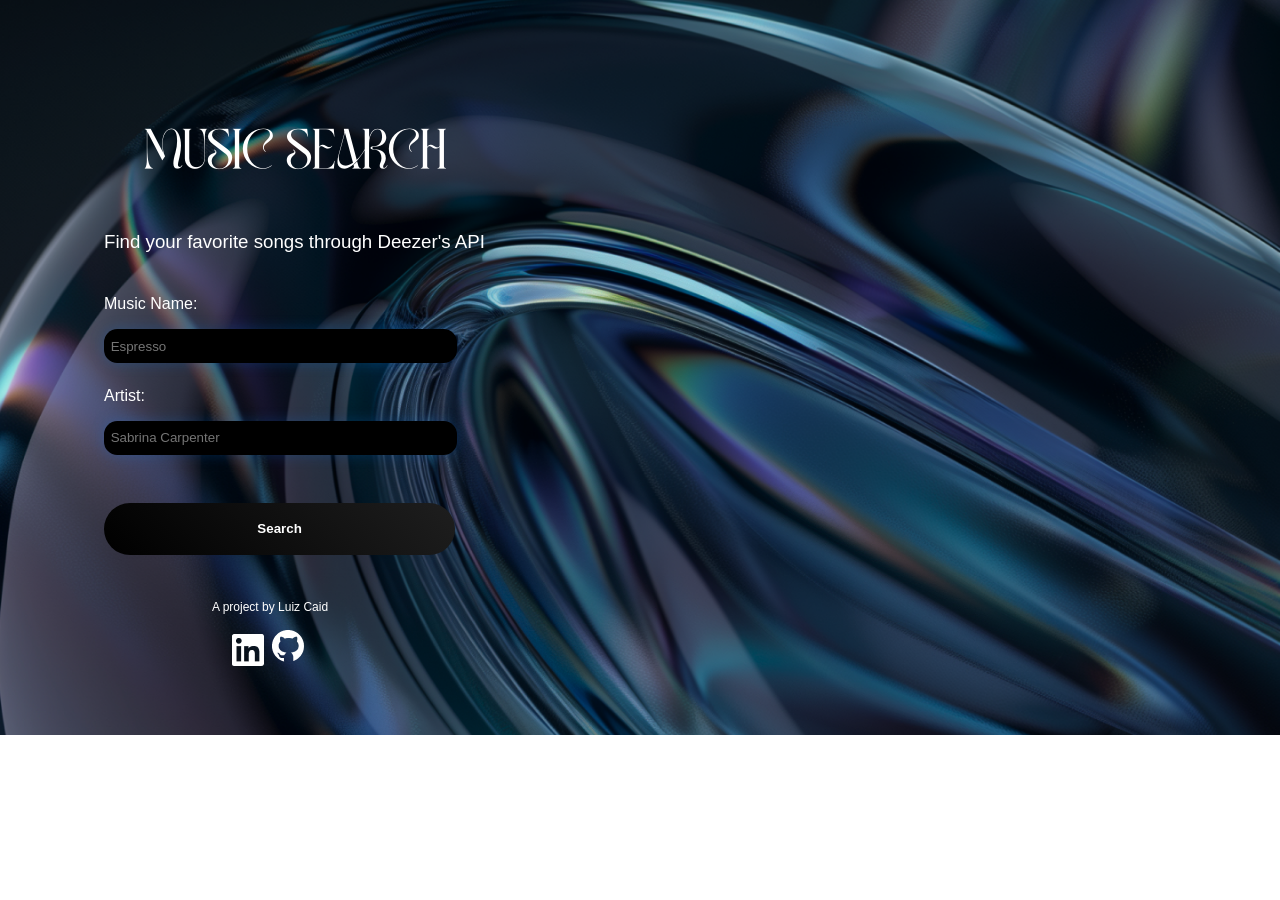
==== index.html @ 627d362f "index.html added" ====
<!DOCTYPE html>
<html lang="en">

<head>
    <meta charset="UTF-8">
    <meta name="viewport" content="width=device-width, initial-scale=1.0">
    <title>Music Search</title>
    <link rel="stylesheet" href="style.css">
    <link rel="stylesheet" href="observe.css">
</head>

<body>
    <main>
        <section class="search">
            <div class="rec">
                <h1 id="titulo">Music Search</h1>
                <h3>Find your favorite songs through Deezer's API</h3>
            </div>
            <div class="rec">
                <p>Music Name:</p>
                <input class="filtros" name="title" id="title" type="text" placeholder="Espresso">
            </div>
            <div class="rec">
                <p>Artist:</p>
                <input class="filtros" name="artist" id="artist" type="text" placeholder="Sabrina Carpenter">
            </div>
            <button id="pesquisa">Search</button>
            <div id="credits">
                <p>A project by Luiz Caid</p>
                <a href="https://www.linkedin.com/in/luiz-caid-56989a26b/" target="_blank"><img
                        src="images/linkedin-logo.png" alt=""></a>
                <a href="https://github.com/LuizCaid" target="_blank"><img src="images/github-logo.png" alt=""></a>
            </div>
        </section>
        <section class="resultado anima">
            <div id="card" class="cards" alt="music album cover and info">
                <div class="texts">
                    <div class="info">
                        <h1 id="musName">MUSIC</h1>
                        <p id="cantor">Artist</p>
                        <ul id="wave-menu">
                            <li></li>
                            <li></li>
                            <li></li>
                        </ul>
                    </div>
                    <audio id="musga" autoplay controls></audio>
                </div>
                <div class="medias">
                    <p>listen now</p>
                    <a id="spotifyURL" href="" target="_blank"><img src="images/spotify-logo.png" alt=""></a>
                    <a id="appleURL" href="" target="_blank"><img src="images/apple-music-logo.png" alt=""></a>
                    <a id="deezerURL" href="" target="_blank"><img src="images/deezer-logo.png" alt=""></a>
                    <a id="soundURL" href="" target="_blank"><img src="images/soundcloud-logo.png" alt=""></a>
                    <a id="youtubeURL" href="" target="_blank"><img src="images/yt-music-logo.png" alt=""></a>
                </div>
            </div>
        </section>
    </main>
</body>
<script src="js/search.js"></script>
<script src="js/observe.js"></script>

</html>
---- style.css ----
@font-face {
    font-family: 'Inter-extra-light';
    src: url('https://fonts.googleapis.com/css2?family=Inter:ital,opsz,wght@0,14..32,200..900;1,14..32,100..900&display=swap');
}

@font-face {
    font-family: 'Glamora';
    src: url(fonts/GLAMORA.otf);
}

* {
    font-family: 'Inter-extra-light', 'Segoe UI', Tahoma, Geneva, Verdana, sans-serif;
    font-weight: 200;
    color: white;
}

body {
    background-image: url(images/fundo‎.png);
    background-repeat: no-repeat;
    background-size: cover;
    display: flex;
    flex-direction: row;
    width: auto;
}

.search {
    display: flex;
    flex-direction: column;
    justify-content: baseline;
    align-items: baseline;
    margin-left: 6em;
    margin-top: 4em;
    gap: 0.5em;
}

.filtros {
    background-color: black;
    border: 0;
    padding: 0.7em 11em 0.7em 0.5em;
    border-radius: 1em;
    box-shadow: #007AFF;
    filter: drop-shadow(0px 0px 7px #007bff36);
    text-align: left;
    width: 200px;
}


#pesquisa {
    position: relative;
    background-image: linear-gradient(45deg,
            black,
            rgb(30, 30, 30));
    padding: 1.4em 11.5em;
    border-radius: 5em;
    border: 0;
    font-weight: 900;
    justify-content: center;
    align-items: center;
    margin: 40px 0px;
}

#pesquisa:hover {
    background-image: linear-gradient(45deg,
            black,
            rgb(36, 36, 36));
    filter: drop-shadow(0px 0px 7px #007bff44);
    transition: ease-in-out 0.2s;
}

#titulo {
    display: flex;
    justify-content: center;
    font-size: 3em;
    font-family: 'Glamora', 'Segoe UI', Tahoma, Geneva, Verdana, sans-serif;
}

#credits {
    position: absolute;
    text-align: center;
    margin: 43em 9em;
    font-size: 12px;
    align-items: center;
    justify-content: center;
}

.resultado {
    display: flex;
    justify-content: end;
    align-items: end;
    margin-left: 55em;
    margin-top: -35em;
}

.cards {
    background: rgb(25, 25, 25);
    background: radial-gradient(circle, rgba(25, 25, 25, 1) 21%, rgba(0, 0, 0, 1) 100%);
    height: 560px;
    width: 362px;
    border-radius: 23px;
}

.texts {
    position: relative;
    margin: 330px 30px;
}

.texts h1 {
    font-size: 40px;
    font-weight: 700;
    background-image: linear-gradient(90deg, #ffffff, #27356c);
    color: transparent;
    background-clip: text;
}

.texts p {
    font-size: 20px;
   
}

.medias {
    text-align: center;
    position: relative;
    margin: -18em 0em;

}

.info {
    margin-top: -10px;
}

.info p {
    margin-top: -30px;
}

#musga {
    display: none;
}

#wave-menu {
    border-radius: 50px;
    width: 100px;
    height: 45px;
    display: none;
    position: absolute;
    cursor: pointer;
    transition: ease 0.2s;
    position: relative;
    margin: -80px 220px;
    background: #ffffff00;
}

#wave-menu li {
    list-style: none;
    height: 30px;
    width: 4px;
    border-radius: 10px;
    background-image: linear-gradient(150deg, #ffffff, #27356c);
    margin: 0 6px;
    padding: 0;
    animation-name: wave1;
    animation-duration: 0.3s;
    animation-iteration-count: infinite;
    animation-direction: alternate;
    transition: ease 0.2s;
}

#wave-menu li:nth-child(2) {
    animation-name: wave2;
    animation-delay: 0.2s;
}

#wave-menu li:nth-child(3) {
    animation-name: wave3;
    animation-delay: 0.23s;
    animation-duration: 0.4s;
}


@keyframes wave1 {
    from {
        transform: scaleY(1);
    }

    to {
        transform: scaleY(0.5);
    }
}

@keyframes wave2 {
    from {
        transform: scaleY(0.3);
    }

    to {
        transform: scaleY(0.6);
    }
}

@keyframes wave3 {
    from {
        transform: scaleY(0.6);
    }

    to {
        transform: scaleY(0.8);
    }
}

@keyframes wave4 {
    from {
        transform: scaleY(0.2);
    }

    to {
        transform: scaleY(0.5);
    }
}



@media only screen and (min-width: 360px) {
    .resultado{
        margin-left: 0em;
        margin-top: 10em;
    }
}



@media only screen and (min-width: 900px) {
    body{
        background-size: cover;
        height: 43em;
    }

    .resultado{
        margin-left: 35em;
        margin-top: -35em;
    }
}

@media only screen and (min-width: 1200px) {
    body{
        background-size: cover;
    }

    .resultado{
        margin-left: 55em;
        margin-top: -35em;
    }
}
---- observe.css ----
.anima{
    overflow: hidden;
    opacity: 0;
    filter: blur(15px);
    transform: translateX(25%);
    transition: ease-in-out 1s;
}

.show{
    opacity: 1;
    filter: blur(0px);
    transform: translateX(0%);
    transition: ease-in-out 1s;
}
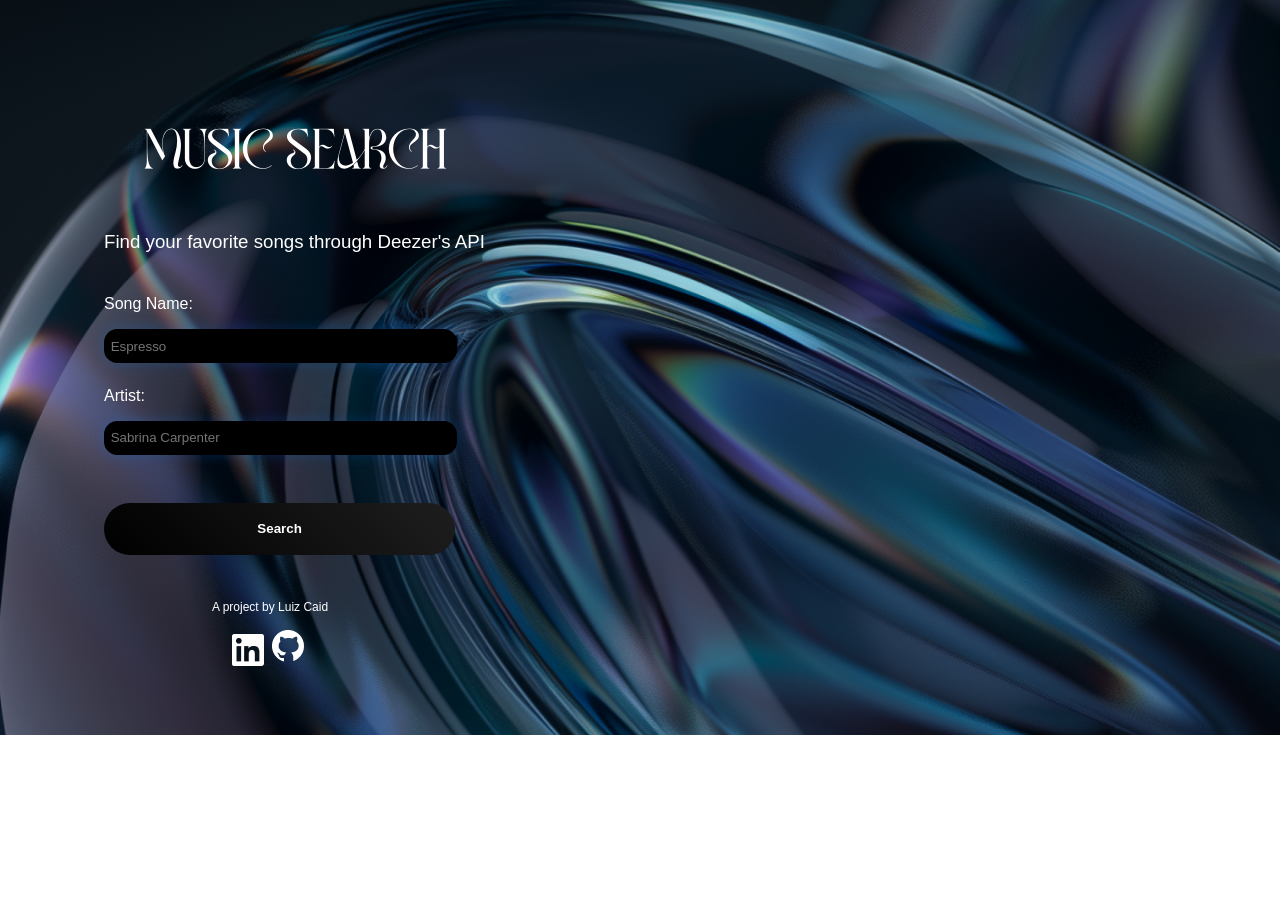
==== commit be15fb20: "Update index.html" ====
--- a/index.html
+++ b/index.html
@@ -7,6 +7,7 @@
     <title>Music Search</title>
     <link rel="stylesheet" href="style.css">
     <link rel="stylesheet" href="observe.css">
+    <link type="image/png" sizes="16x16" rel="icon" href=".../icons8-music search-ios7-16.png">
 </head>
 
 <body>
@@ -17,7 +18,7 @@
                 <h3>Find your favorite songs through Deezer's API</h3>
             </div>
             <div class="rec">
-                <p>Music Name:</p>
+                <p>Song Name:</p>
                 <input class="filtros" name="title" id="title" type="text" placeholder="Espresso">
             </div>
             <div class="rec">
@@ -61,4 +62,4 @@
 <script src="js/search.js"></script>
 <script src="js/observe.js"></script>
 
-</html>+</html>
